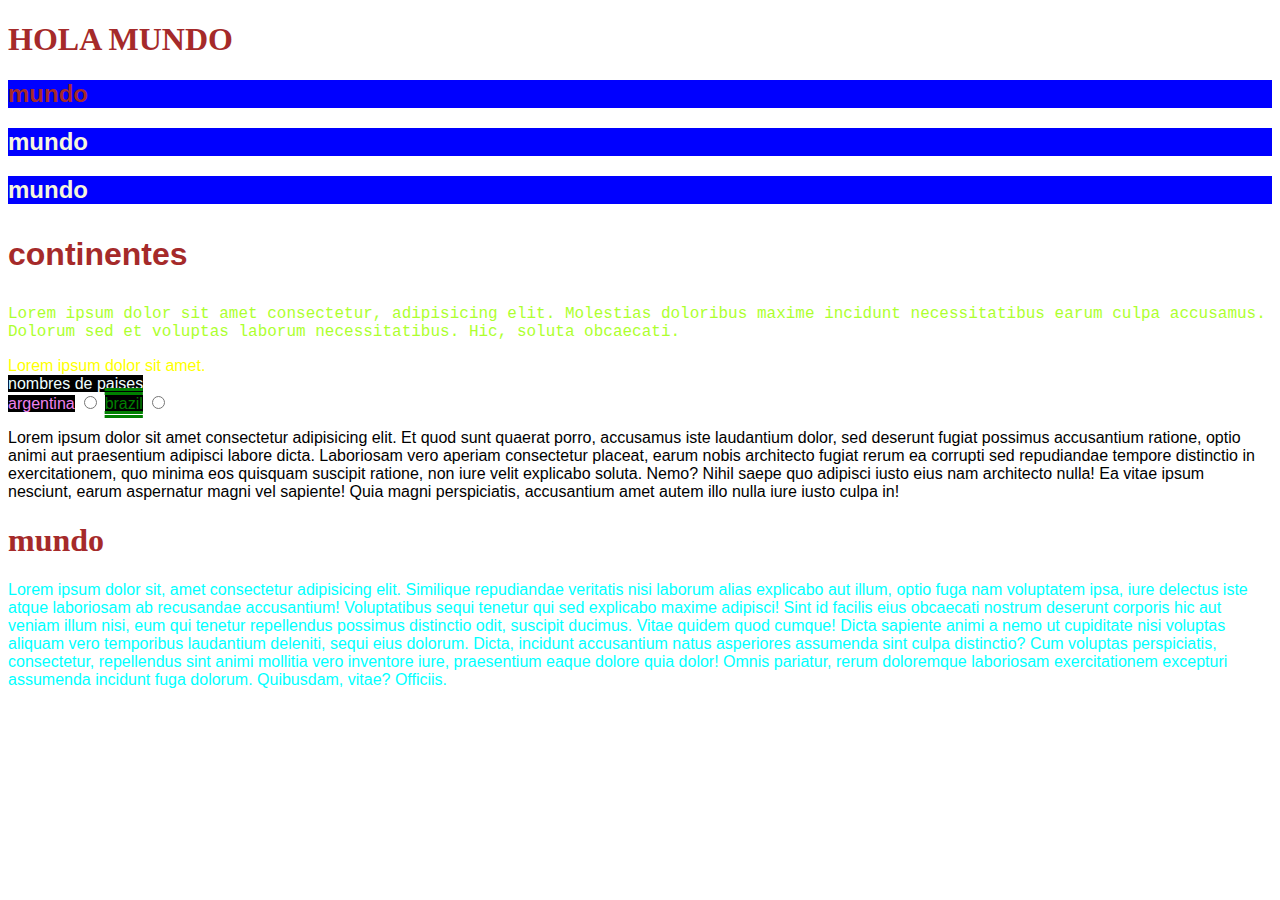
==== index.html @ 955c14e2 "css archivo separado y conjunto" ====
<!DOCTYPE html>
<html lang="es">
<head>
    <meta charset="UTF-8">
    <meta name="viewport" content="width=device-width, initial-scale=1.0">
    <title>Document</title>
    <style>
        label{
            color: azure;
            background-color: black;
        }
        h1{
            color: brown;
            font-family: Cambria, Cochin, Georgia, Times, 'Times New Roman', serif;
        }
        h2{
            color: beige;
            background-color: blue;
        }
        h3{
            color: aqua;
            font-size:xx-large;
        }
        p{
            font-family: 'Lucida Sans', 'Lucida Sans Regular', 'Lucida Grande', 'Lucida Sans Unicode', Geneva, Verdana, sans-serif;
        }
        span{
            color: yellow;
        }
        .uno{
            color: violet;
        }
        #m{
            color: brown;
        }
        #bnm{
            color: brown;
        }
        #qwe{
            text-decoration: 3px double underline overline;
            color: green;
        }
        *{
            font-family: 'Lucida Sans', 'Lucida Sans Regular', 'Lucida Grande', 'Lucida Sans Unicode', Geneva, Verdana, sans-serif;
        }
        .parrafos{
            color: greenyellow;
            font-family: 'Courier New', Courier, monospace;
        }
        .prueba p{
            color: aqua;
        }
    </style>
</head>
<body>
    <main>
        <section class="hero">
            <header>
                <h1>HOLA MUNDO</h1>
                <h2 style="color: brown;">mundo</h2>
                <h2>mundo</h2>
                <h2>mundo</h2>
                <h3 id="bnm">continentes</h3>
                <p class="parrafos">Lorem ipsum dolor sit amet consectetur, adipisicing elit. Molestias doloribus maxime incidunt necessitatibus earum culpa accusamus. Dolorum sed et voluptas laborum necessitatibus. Hic, soluta obcaecati.</p>
                <span>Lorem ipsum dolor sit amet.</span>
                <form action="">
                    <label >
                        nombres de paises
                    </label>
                    <br>
                    <label class="uno" for="p">argentina</label>
                    <input type="radio" name="pais" id="p">
                    <label id="qwe" for="m">brazil</label>
                    <input type="radio" name="pais" id="m">
                </form>
                <p>Lorem ipsum dolor sit amet consectetur adipisicing elit. Et quod sunt quaerat porro, accusamus iste laudantium dolor, sed deserunt fugiat possimus accusantium ratione, optio animi aut praesentium adipisci labore dicta.
                Laboriosam vero aperiam consectetur placeat, earum nobis architecto fugiat rerum ea corrupti sed repudiandae tempore distinctio in exercitationem, quo minima eos quisquam suscipit ratione, non iure velit explicabo soluta. Nemo?
                Nihil saepe quo adipisci iusto eius nam architecto nulla! Ea vitae ipsum nesciunt, earum aspernatur magni vel sapiente! Quia magni perspiciatis, accusantium amet autem illo nulla iure iusto culpa in!</p>
            </header>
        </section>
        <section class="prueba">
            <h1>mundo</h1>
            <p>Lorem ipsum dolor sit, amet consectetur adipisicing elit. Similique repudiandae veritatis nisi laborum alias explicabo aut illum, optio fuga nam voluptatem ipsa, iure delectus iste atque laboriosam ab recusandae accusantium!
            Voluptatibus sequi tenetur qui sed explicabo maxime adipisci! Sint id facilis eius obcaecati nostrum deserunt corporis hic aut veniam illum nisi, eum qui tenetur repellendus possimus distinctio odit, suscipit ducimus.
            Vitae quidem quod cumque! Dicta sapiente animi a nemo ut cupiditate nisi voluptas aliquam vero temporibus laudantium deleniti, sequi eius dolorum. Dicta, incidunt accusantium natus asperiores assumenda sint culpa distinctio?
            Cum voluptas perspiciatis, consectetur, repellendus sint animi mollitia vero inventore iure, praesentium eaque dolore quia dolor! Omnis pariatur, rerum doloremque laboriosam exercitationem excepturi assumenda incidunt fuga dolorum. Quibusdam, vitae? Officiis.</p>
        </section>
    </main>
    
</body>
</html>
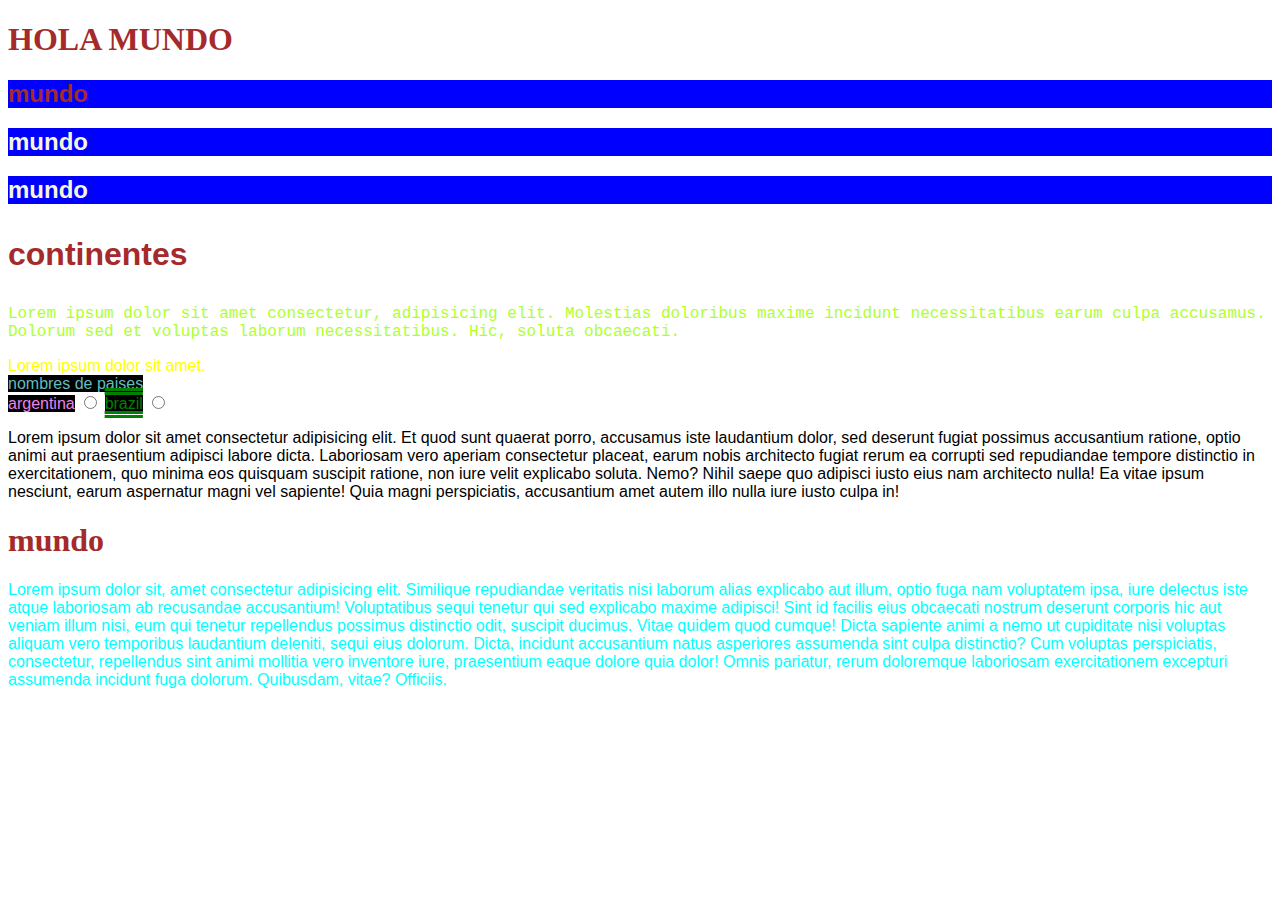
==== commit b36274d6: "cambio de titulo, prueba git" ====
--- a/index.html
+++ b/index.html
@@ -3,10 +3,11 @@
 <head>
     <meta charset="UTF-8">
     <meta name="viewport" content="width=device-width, initial-scale=1.0">
-    <title>Document</title>
+    <title>index</title>
+    <!--prueba de git hub, cambie el titulo-->
     <style>
         label{
-            color: azure;
+            color: rgb(97, 190, 190);
             background-color: black;
         }
         h1{
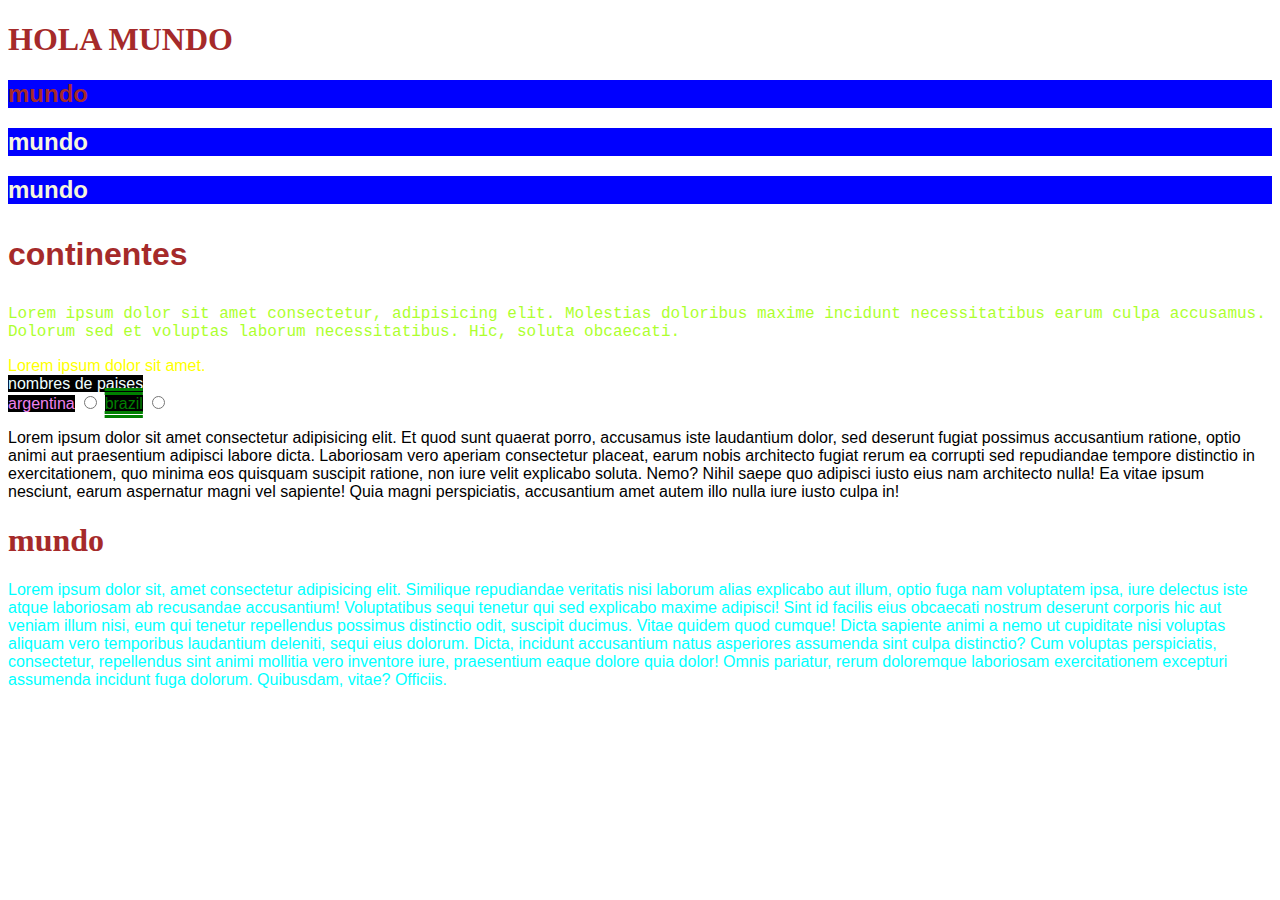
==== commit 37e87dbe: "cambio titulo del doc" ====
--- a/index.html
+++ b/index.html
@@ -3,11 +3,11 @@
 <head>
     <meta charset="UTF-8">
     <meta name="viewport" content="width=device-width, initial-scale=1.0">
-    <title>index</title>
-    <!--prueba de git hub, cambie el titulo-->
+    <title>cambio de titulo</title>
+    <!--commit cambio de tituo del documento-->
     <style>
         label{
-            color: rgb(97, 190, 190);
+            color: azure;
             background-color: black;
         }
         h1{
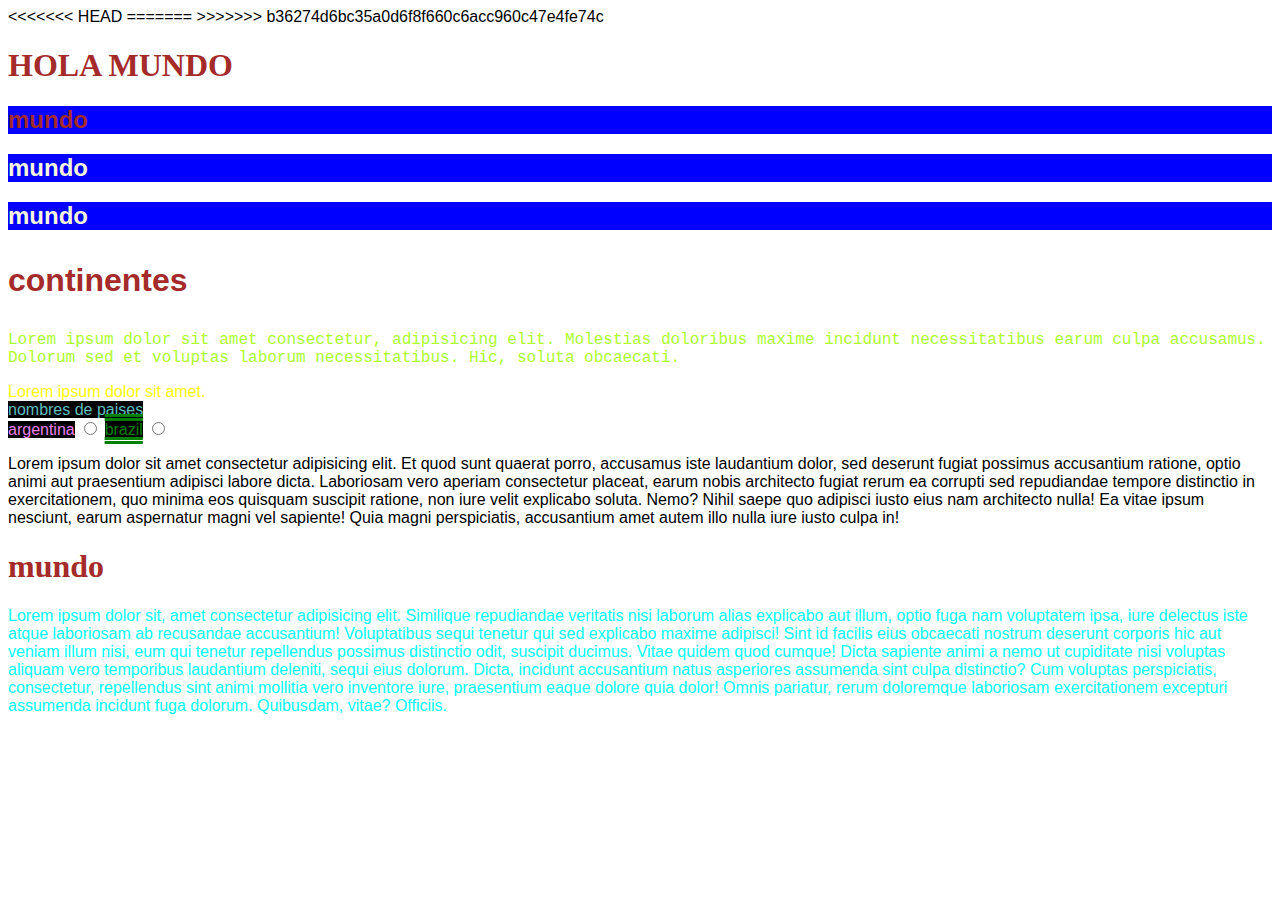
==== commit f2d7be5e: "cambio de titulo" ====
--- a/index.html
+++ b/index.html
@@ -3,11 +3,16 @@
 <head>
     <meta charset="UTF-8">
     <meta name="viewport" content="width=device-width, initial-scale=1.0">
+<<<<<<< HEAD
     <title>cambio de titulo</title>
     <!--commit cambio de tituo del documento-->
+=======
+    <title>index</title>
+    <!--prueba de git hub, cambie el titulo-->
+>>>>>>> b36274d6bc35a0d6f8f660c6acc960c47e4fe74c
     <style>
         label{
-            color: azure;
+            color: rgb(97, 190, 190);
             background-color: black;
         }
         h1{
